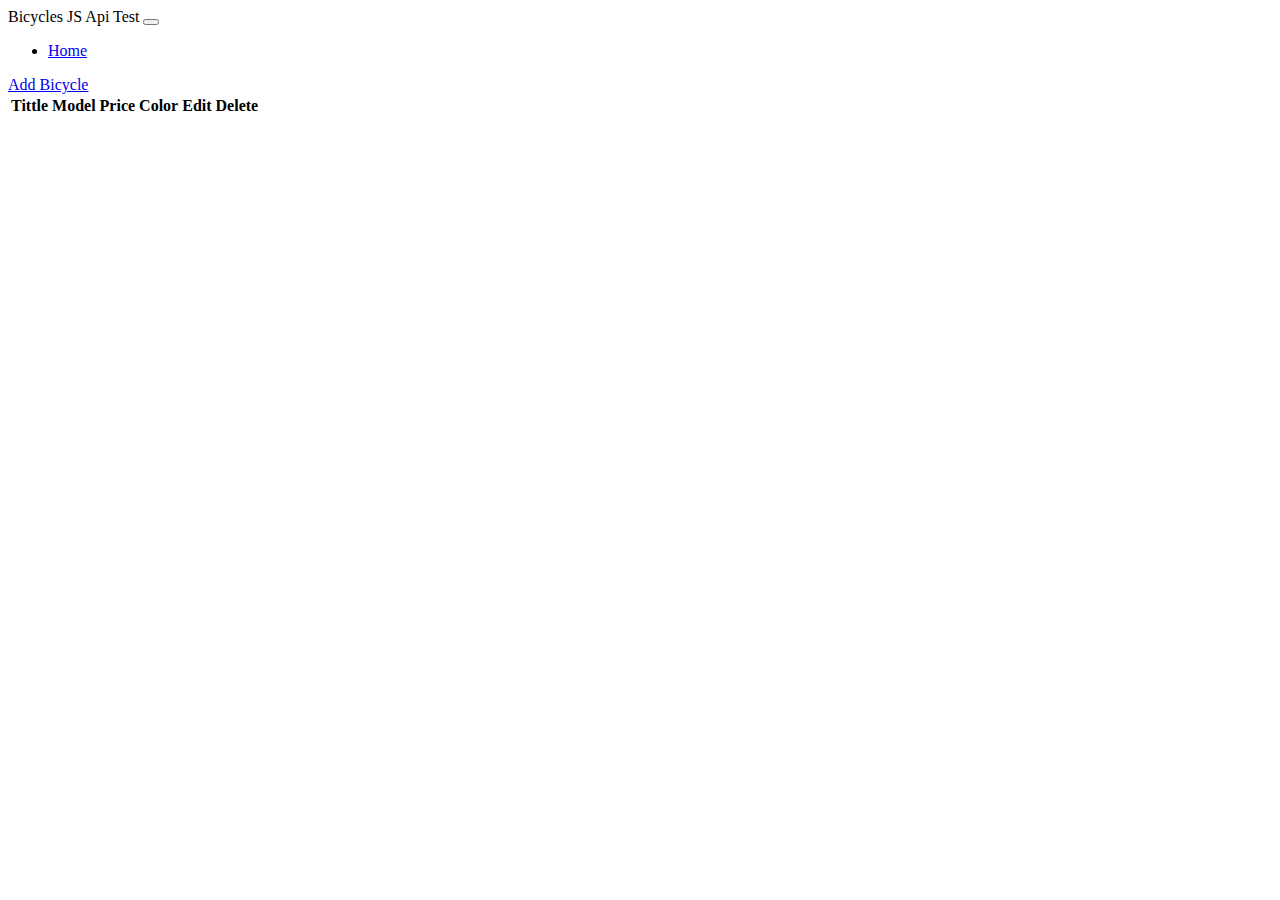
==== JsClient/index.html @ 3f48e3a5 "Add Js Client for API" ====
<!DOCTYPE html>

<html lang="en">

<head>
    <meta charset="UTF-8">
    <meta http-equiv="X-UA-Compatible" content="IE=edge">
    <meta name="viewport" content="width=device-width, initial-scale=1.0">
    <link href="https://cdn.jsdelivr.net/npm/bootstrap@5.1.0/dist/css/bootstrap.min.css" rel="stylesheet" integrity="sha384-KyZXEAg3QhqLMpG8r+8fhAXLRk2vvoC2f3B09zVXn8CA5QIVfZOJ3BCsw2P0p/We" crossorigin="anonymous">
    <title>Document</title>
</head>
<header>
    <nav class="navbar navbar-expand-sm navbar-toggleable-sm navbar-light bg-white border-bottom box-shadow mb-3">
        <div class="container">
            <a class="navbar-brand" asp-area="" asp-controller="Home" asp-action="Index">Bicycles JS Api Test</a>
            <button class="navbar-toggler" type="button" data-toggle="collapse" data-target=".navbar-collapse" aria-controls="navbarSupportedContent" aria-expanded="false" aria-label="Toggle navigation">
                <span class="navbar-toggler-icon"></span>
            </button>
            <div class="navbar-collapse collapse d-sm-inline-flex justify-content-between">
                <ul class="navbar-nav flex-grow-1">
                    <li class="nav-item">
                        <a class="nav-link text-dark" href="index.html">Home</a>
                    </li>
                </ul>


            </div>
        </div>
    </nav>
</header>

<body class="d-flex flex-column justify-content-center">
    <a class="btn btn-primary align-self-center" href="edit.html">Add Bicycle</a>
    <div class="d-flex flex-column p-5">

        <table class="table table-striped">
            <thead>
                <tr>
                    <th>Tittle</th>
                    <th>Model</th>
                    <th>Price</th>
                    <th>Color</th>
                    <th>Edit</th>
                    <th>Delete</th>
                </tr>
            </thead>
            <tbody>

            </tbody>


        </table>
    </div>

</body>
<script src="index.js"></script>
<script src="https://cdn.jsdelivr.net/npm/bootstrap@5.1.0/dist/js/bootstrap.bundle.min.js" integrity="sha384-U1DAWAznBHeqEIlVSCgzq+c9gqGAJn5c/t99JyeKa9xxaYpSvHU5awsuZVVFIhvj" crossorigin="anonymous"></script>

</html>
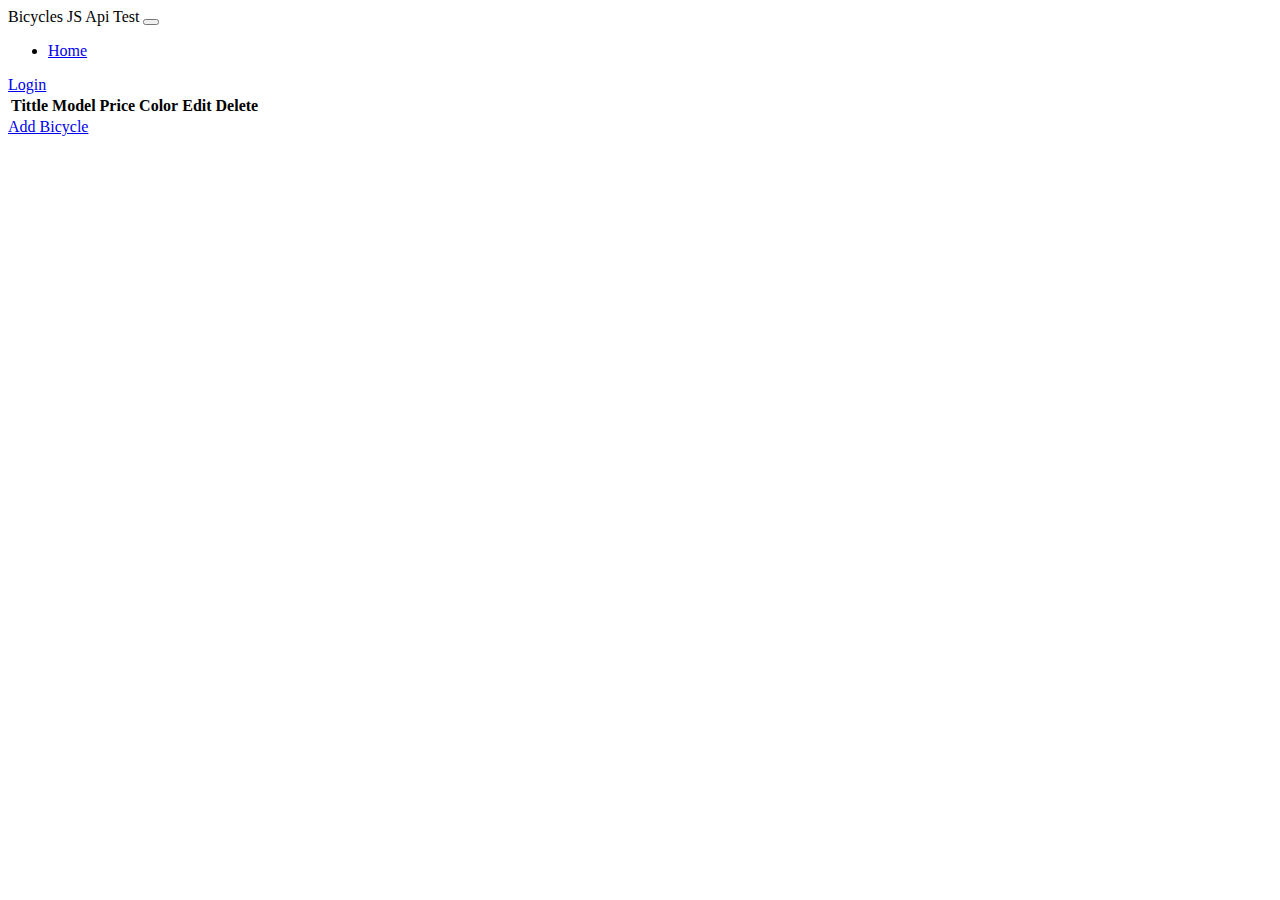
==== commit 7f7b8437: "JsClient Edit" ====
--- a/JsClient/index.html
+++ b/JsClient/index.html
@@ -30,7 +30,6 @@
 </header>
 
 <body class="d-flex flex-column justify-content-center">
-    <a class="btn btn-primary align-self-center" href="edit.html">Add Bicycle</a>
     <div class="d-flex flex-column p-5">
 
         <table class="table table-striped">
@@ -51,9 +50,11 @@
 
         </table>
     </div>
+    <a class="btn btn-dark align-self-center" href="edit.html">Add Bicycle</a>
 
 </body>
 <script src="index.js"></script>
 <script src="https://cdn.jsdelivr.net/npm/bootstrap@5.1.0/dist/js/bootstrap.bundle.min.js" integrity="sha384-U1DAWAznBHeqEIlVSCgzq+c9gqGAJn5c/t99JyeKa9xxaYpSvHU5awsuZVVFIhvj" crossorigin="anonymous"></script>
+<script src="account.js"></script>
 
 </html>